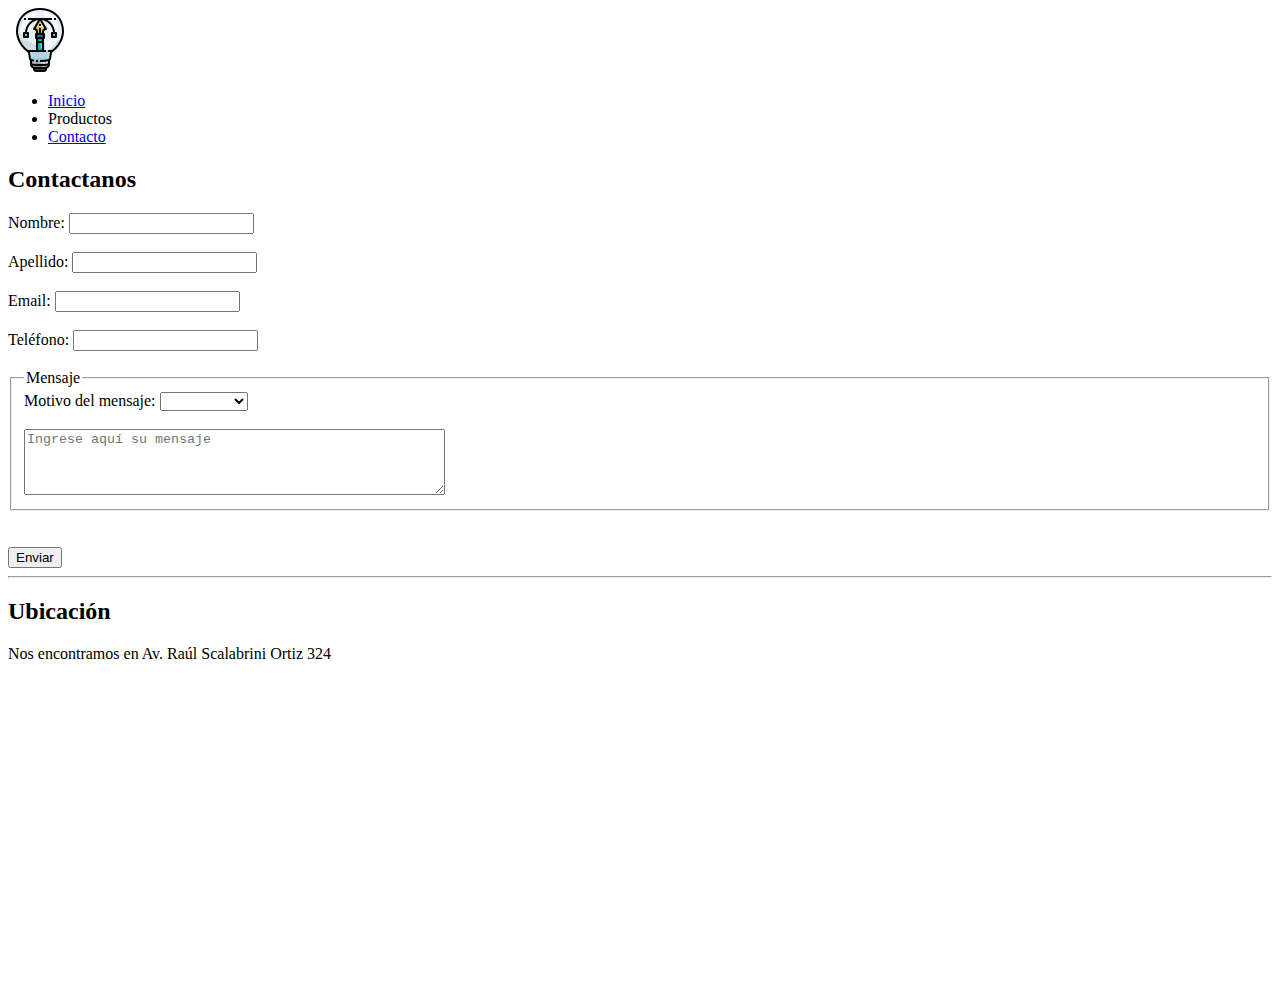
==== contacto.html @ fa3b2160 "Add contact page with initial form and iframe" ====
<!DOCTYPE html>
<html lang="en">
  <head>
    <meta charset="UTF-8" />
    <meta name="viewport" content="width=device-width, initial-scale=1.0" />
    <title>Contacto</title>
  </head>
  <body></body>
</html>

<header>
  <img src="assets/imgs/logo.png" alt="logo" />
</header>

<nav>
  <ul>
    <li><a href="index.html">Inicio</a></li>
    <li>Productos</li>
    <li><a href="#">Contacto</a></li>
  </ul>
</nav>

<main>
  <h2>Contactanos</h2>

  <form action="">
    <label for="name">Nombre: </label>
    <input type="text" name="name" id="name" required />
    <br /><br />

    <label for="apellido">Apellido: </label>
    <input type="text" name="apellido" id="apellido" required />
    <br /><br />

    <label for="correo">Email: </label>
    <input type="email" name="correo" id="correo" required />
    <br /><br />

    <label for="tel">Teléfono: </label>
    <input type="number" name="tel" id="tel" />
    <br /><br />

    <fieldset>
      <legend>Mensaje</legend>
      <label for="motivo">Motivo del mensaje: </label>
      <select name="motivo" id="motivo" required>
        <option value=""></option>
        <option value="C">Consulta</option>
        <option value="D">Devolución</option>
      </select>
      <br /><br />

      <textarea
        name="mensaje"
        id="mensaje"
        rows="4"
        cols="50"
        required
        placeholder="Ingrese aquí su mensaje"
      ></textarea>
    </fieldset>
    <br /><br />

    <button type="submit">Enviar</button>
  </form>
</main>

<hr />

<section>
  <h2>Ubicación</h2>
  <p>Nos encontramos en Av. Raúl Scalabrini Ortiz 324</p>

  <iframe
    src="https://www.google.com/maps/embed?pb=!1m18!1m12!1m3!1d3284.184196900256!2d-58.44100622441499!3d-34.5995034729558!2m3!1f0!2f0!3f0!3m2!1i1024!2i768!4f13.1!3m3!1m2!1s0x95bcca7368a432f9%3A0xd192639d64a641c6!2sAv.%20Ra%C3%BAl%20Scalabrini%20Ortiz%20324%2C%20C1414DNQ%20Cdad.%20Aut%C3%B3noma%20de%20Buenos%20Aires!5e0!3m2!1ses-419!2sar!4v1728145869620!5m2!1ses-419!2sar"
    width="400"
    height="300"
    style="border: 0"
    allowfullscreen=""
    loading="lazy"
    referrerpolicy="no-referrer-when-downgrade"
  ></iframe>
</section>
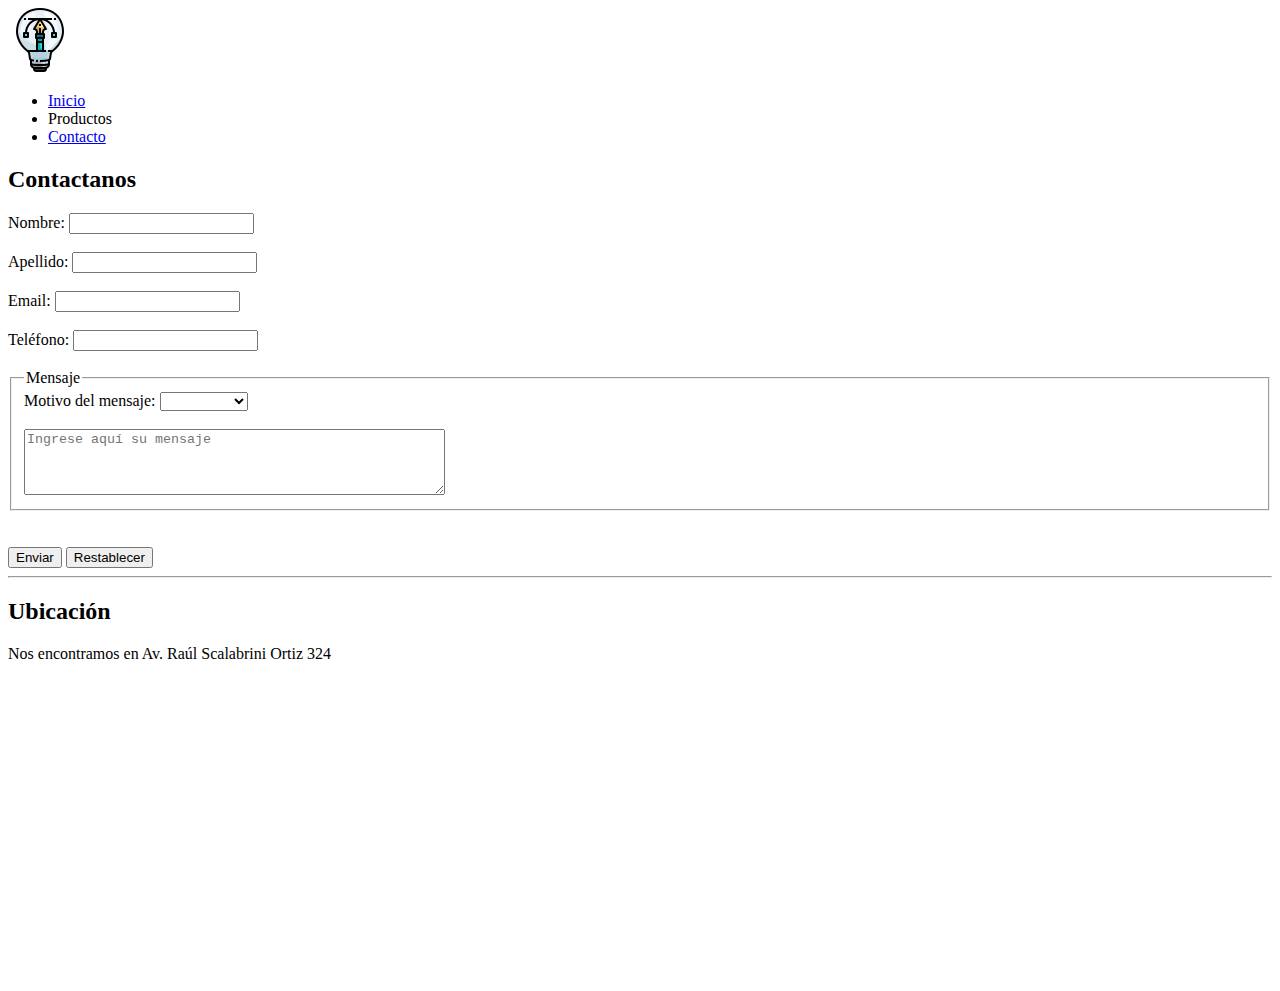
==== commit f1a3a52e: "Add styles to index file" ====
--- a/contacto.html
+++ b/contacto.html
@@ -23,7 +23,7 @@
 <main>
   <h2>Contactanos</h2>
 
-  <form action="">
+  <form action="https://formspree.io/f/mgvewqlo" method="post">
     <label for="name">Nombre: </label>
     <input type="text" name="name" id="name" required />
     <br /><br />
@@ -37,7 +37,7 @@
     <br /><br />
 
     <label for="tel">Teléfono: </label>
-    <input type="number" name="tel" id="tel" />
+    <input type="tel" name="tel" id="tel" />
     <br /><br />
 
     <fieldset>
@@ -62,6 +62,7 @@
     <br /><br />
 
     <button type="submit">Enviar</button>
+    <button type="reset">Restablecer</button>
   </form>
 </main>
 
